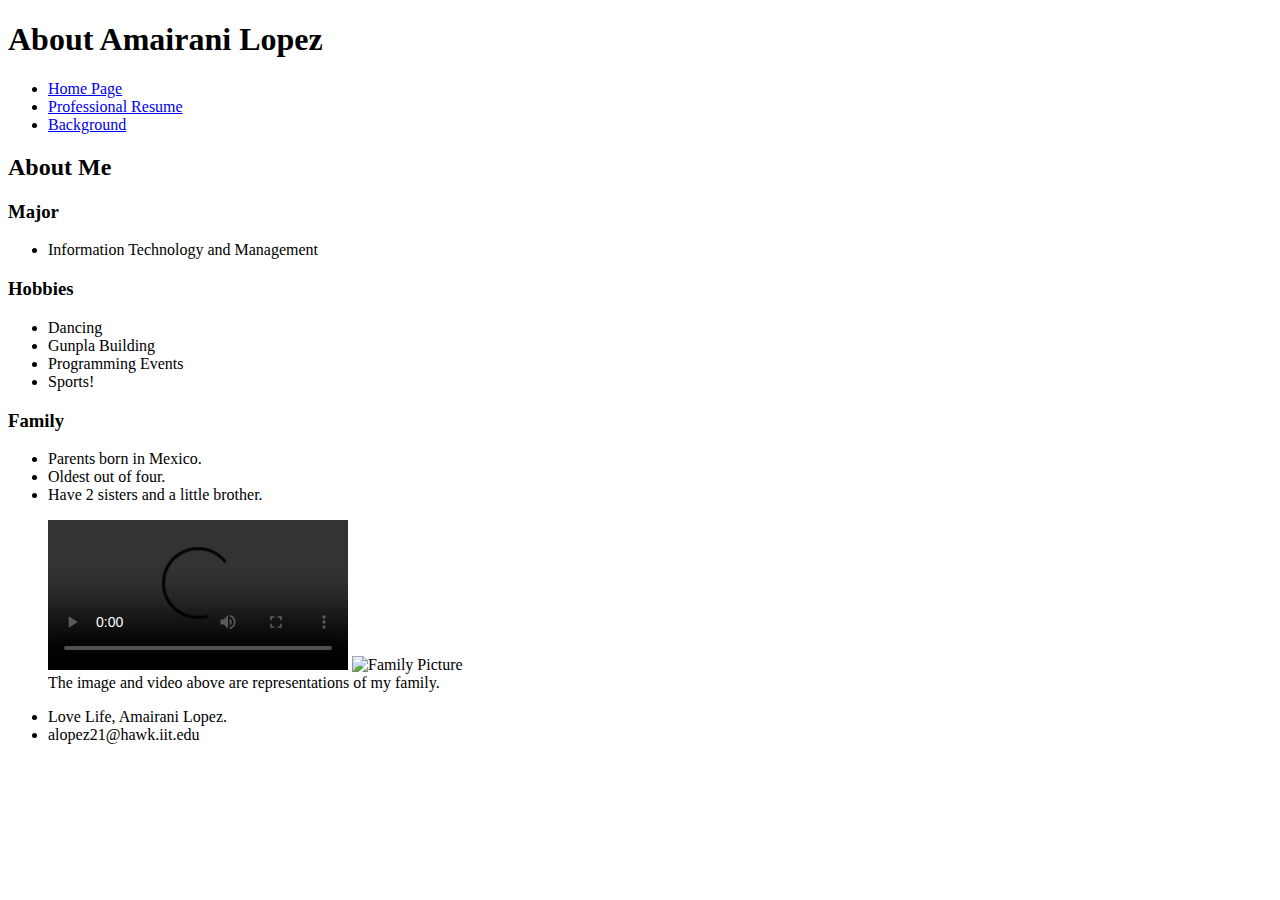
==== background.html @ b6db0cb5 "Replaced the article with sections and the bolds with strongs to follow proper symantics." ====
<!DOCTYPE html> 
<html lang="en" id= "background"> 
  <head>
	<title> Amairani Lopez: Background </title> 
	<meta charset="utf-8">
	<meta name="viewport"
		  content="width=device-width,initial-scale=1.0,shrink-to-fit=no" /> 
  </head>
  <body>
	<header id="header">
	  <h1>About Amairani Lopez</h1>
	    <nav id="navigation">	
		  <ul>
		  	<li><a href="index.html"> Home Page</a></li>
			<li><a href="resume.html"> Professional Resume</a></li>
			<li><a href="background.html"> Background</a></li>			
		  </ul>
	    </nav>
	</header>
    <h2>About Me </h2>
	<section>
	  <h3>Major</h3>
   		<ul>
		  <li> Information Technology and Management</li>
		</ul>
	</section>
	<section>
	  <h3>Hobbies</h3>
		<ul>
		  <li>Dancing</li>
		  <li> Gunpla Building </li>
		  <li> Programming Events</li>
		  <li> Sports! </li>
		</ul>
	</section>
	<section>
	  <h3>Family</h3>
		<ul>
		  <li> Parents born in Mexico. </li>
		  <li> Oldest out of four. </li> 
		  <li> Have 2 sisters and a little brother. </li>
	   </ul>	
	</section>
	<figure>			
		<video controls>
		  <source src="media/famvid.mp4" type="video/mp4">	
		  <source src="media/famvid.ogg" type="video/ogg">
		Family video does not support the video tag.		  
		</video>
		<img src="media/family.jpg" alt="Family Picture">
		<figcaption>
			The image and video above are representations of my family.
		</figcaption>
    </figure>	
	<footer id="footer">
 	    <ul>
		  <li>Love Life, Amairani Lopez.</li>
		  <li>alopez21@hawk.iit.edu</li>
		</ul>
	</footer>
  </body>		
</html>
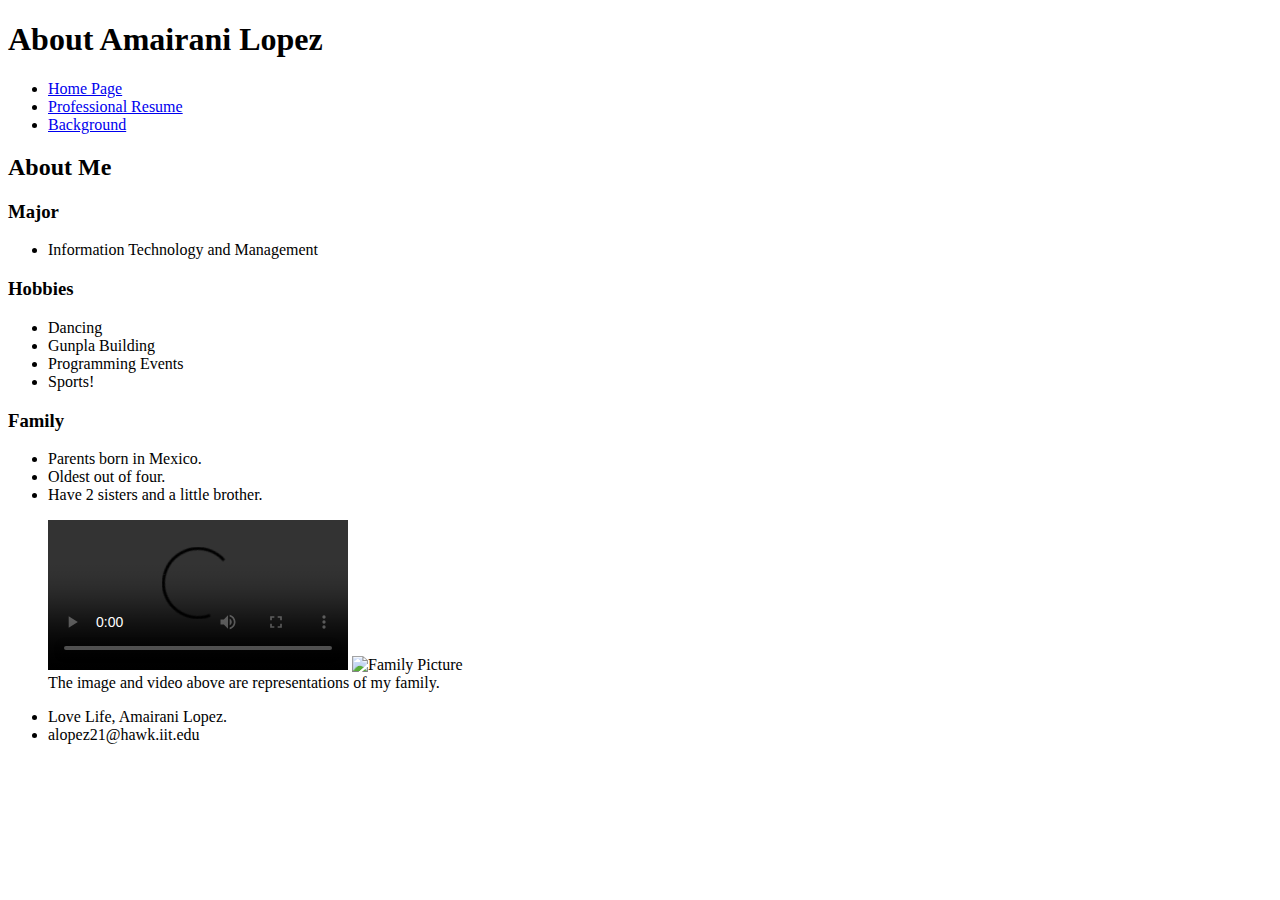
==== commit 6100b272: "Update background.html" ====
--- a/background.html
+++ b/background.html
@@ -1,19 +1,19 @@
 <!DOCTYPE html> 
 <html lang="en" id= "background"> 
-  <head>
-	<title> Amairani Lopez: Background </title> 
-	<meta charset="utf-8">
-	<meta name="viewport"
-		  content="width=device-width,initial-scale=1.0,shrink-to-fit=no" /> 
-  </head>
-  <body>
+ <head>
+		<title> Amairani Lopez: Background </title> 
+			<meta charset="utf-8">
+			<meta name="viewport"
+				content="width=device-width,initial-scale=1.0,shrink-to-fit=no" /> 
+ </head>
+ <body>
 	<header id="header">
 	  <h1>About Amairani Lopez</h1>
 	    <nav id="navigation">	
 		  <ul>
 		  	<li><a href="index.html"> Home Page</a></li>
-			<li><a href="resume.html"> Professional Resume</a></li>
-			<li><a href="background.html"> Background</a></li>			
+			  <li><a href="resume.html"> Professional Resume</a></li>
+			  <li><a href="background.html"> Background</a></li>			
 		  </ul>
 	    </nav>
 	</header>
@@ -21,42 +21,42 @@
 	<section>
 	  <h3>Major</h3>
    		<ul>
-		  <li> Information Technology and Management</li>
-		</ul>
+		  	<li> Information Technology and Management</li>
+			</ul>
 	</section>
 	<section>
 	  <h3>Hobbies</h3>
-		<ul>
-		  <li>Dancing</li>
-		  <li> Gunpla Building </li>
-		  <li> Programming Events</li>
-		  <li> Sports! </li>
-		</ul>
+			<ul>
+				<li>Dancing</li>
+				<li> Gunpla Building </li>
+				<li> Programming Events</li>
+				<li> Sports! </li>
+			</ul>
 	</section>
 	<section>
 	  <h3>Family</h3>
-		<ul>
-		  <li> Parents born in Mexico. </li>
-		  <li> Oldest out of four. </li> 
-		  <li> Have 2 sisters and a little brother. </li>
-	   </ul>	
+			<ul>
+				<li> Parents born in Mexico. </li>
+				<li> Oldest out of four. </li> 
+				<li> Have 2 sisters and a little brother. </li>
+			</ul>	
 	</section>
 	<figure>			
 		<video controls>
 		  <source src="media/famvid.mp4" type="video/mp4">	
 		  <source src="media/famvid.ogg" type="video/ogg">
-		Family video does not support the video tag.		  
+			Family video does not support the video tag.		  
 		</video>
 		<img src="media/family.jpg" alt="Family Picture">
 		<figcaption>
 			The image and video above are representations of my family.
 		</figcaption>
-    </figure>	
+   </figure>	
 	<footer id="footer">
- 	    <ul>
+ 	  <ul>
 		  <li>Love Life, Amairani Lopez.</li>
 		  <li>alopez21@hawk.iit.edu</li>
 		</ul>
 	</footer>
-  </body>		
+ </body>		
 </html>	
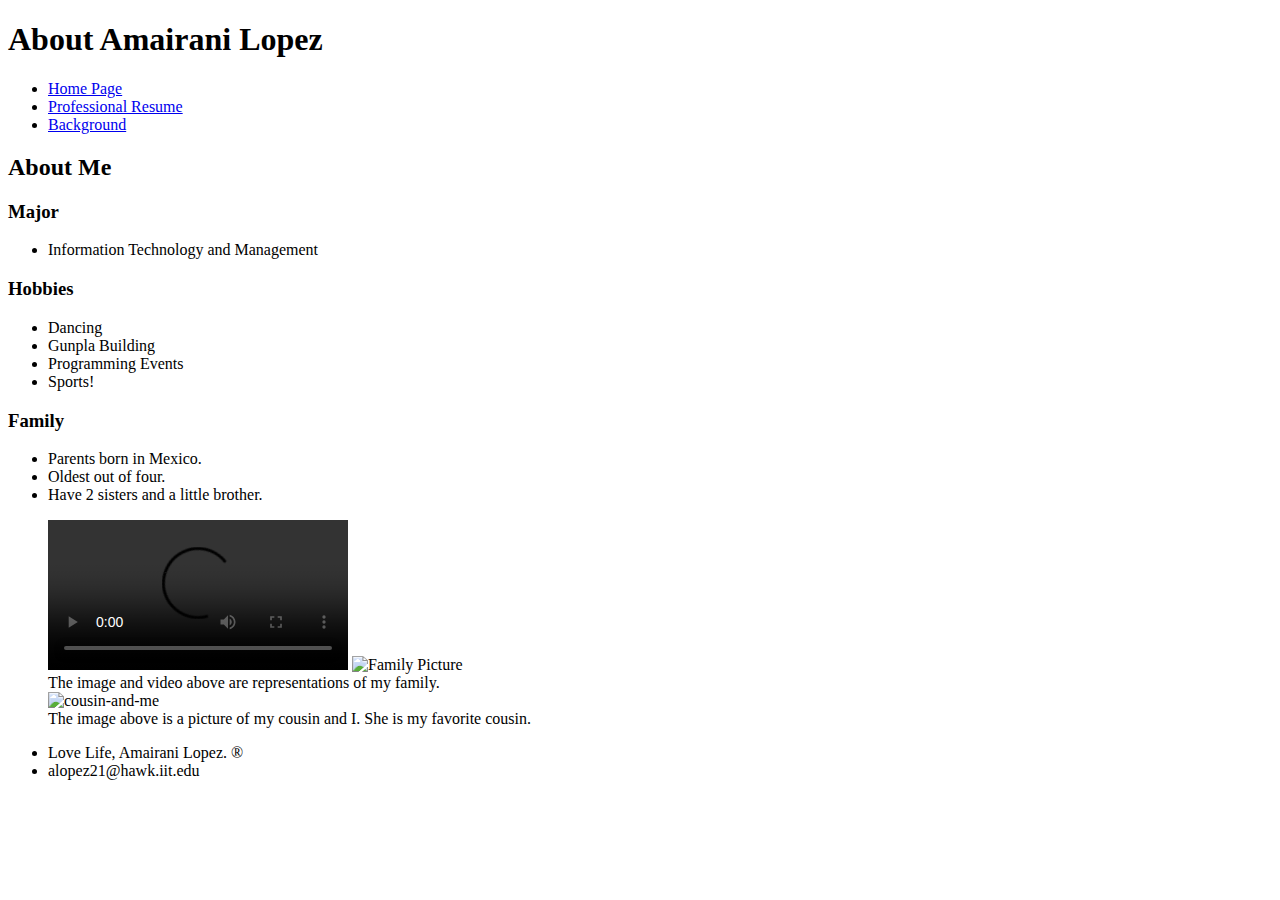
==== commit 38c8a2a5: "I added the link to my css document" ====
--- a/background.html
+++ b/background.html
@@ -1,62 +1,69 @@
 <!DOCTYPE html> 
 <html lang="en" id= "background"> 
- <head>
-		<title> Amairani Lopez: Background </title> 
-			<meta charset="utf-8">
-			<meta name="viewport"
-				content="width=device-width,initial-scale=1.0,shrink-to-fit=no" /> 
- </head>
- <body>
-	<header id="header">
-	  <h1>About Amairani Lopez</h1>
-	    <nav id="navigation">	
-		  <ul>
-		  	<li><a href="index.html"> Home Page</a></li>
-			  <li><a href="resume.html"> Professional Resume</a></li>
-			  <li><a href="background.html"> Background</a></li>			
-		  </ul>
+  <head>
+    <title> Amairani Lopez: Background </title> 
+      <meta charset="utf-8">
+      <meta name="viewport"
+            content="width=device-width,initial-scale=1.0,shrink-to-fit=no" /> 
+      <link rel="stylesheet" href="style1.css" />  
+  </head>
+  <body>
+    <header id="header">
+      <h1>About Amairani Lopez</h1>
+       <nav id="navigation">	
+         <ul>
+           <li><a href="index.html"> Home Page</a></li>
+           <li><a href="resume.html"> Professional Resume</a></li>
+           <li><a href="background.html"> Background</a></li>			
+         </ul>
 	    </nav>
-	</header>
-    <h2>About Me </h2>
-	<section>
-	  <h3>Major</h3>
-   		<ul>
-		  	<li> Information Technology and Management</li>
-			</ul>
-	</section>
-	<section>
-	  <h3>Hobbies</h3>
-			<ul>
-				<li>Dancing</li>
-				<li> Gunpla Building </li>
-				<li> Programming Events</li>
-				<li> Sports! </li>
-			</ul>
-	</section>
-	<section>
-	  <h3>Family</h3>
-			<ul>
-				<li> Parents born in Mexico. </li>
-				<li> Oldest out of four. </li> 
-				<li> Have 2 sisters and a little brother. </li>
-			</ul>	
-	</section>
-	<figure>			
-		<video controls>
-		  <source src="media/famvid.mp4" type="video/mp4">	
-		  <source src="media/famvid.ogg" type="video/ogg">
-			Family video does not support the video tag.		  
-		</video>
-		<img src="media/family.jpg" alt="Family Picture">
-		<figcaption>
-			The image and video above are representations of my family.
-		</figcaption>
-   </figure>	
-	<footer id="footer">
- 	  <ul>
-		  <li>Love Life, Amairani Lopez.</li>
-		  <li>alopez21@hawk.iit.edu</li>
-		</ul>
-	</footer>
- </body>		
+    </header>
+     <h2>About Me </h2>
+    <section id="major">
+      <h3>Major</h3>
+   	    <ul>
+          <li> Information Technology and Management</li>
+        </ul>
+    </section>
+    <section id="hobbies">
+      <h3>Hobbies</h3>
+        <ul>
+          <li>Dancing</li>
+          <li> Gunpla Building </li>
+          <li> Programming Events</li>
+          <li> Sports! </li>
+        </ul>
+    </section>
+    <section id="family">
+      <h3>Family</h3>
+        <ul>
+          <li> Parents born in Mexico. </li>
+          <li> Oldest out of four. </li> 
+          <li> Have 2 sisters and a little brother. </li>
+        </ul>	
+    </section>
+    <section id="media">
+      <figure>			
+        <video controls>
+          <source src="media/famvid.mp4" type="video/mp4">	
+          <source src="media/famvid.ogg" type="video/ogg">
+           Family video does not support the video tag.		  
+        </video>
+        <img src="media/family.jpg" alt="Family Picture">
+          <figcaption>
+            The image and video above are representations of my family.
+          </figcaption>			
+        <img src="media/lilcuz.jpg" alt="cousin-and-me">	
+          <figcaption>
+            The image above is a picture of my cousin and I. She is my favorite cousin.
+          </figcaption>
+      </figure>	
+    </section>
+    <footer id="footer">
+      <ul>
+        <li>Love Life, Amairani Lopez. &reg;</li>
+        <li>alopez21@hawk.iit.edu</li>
+      </ul>
+    </footer>
+  </body>		
 </html>	
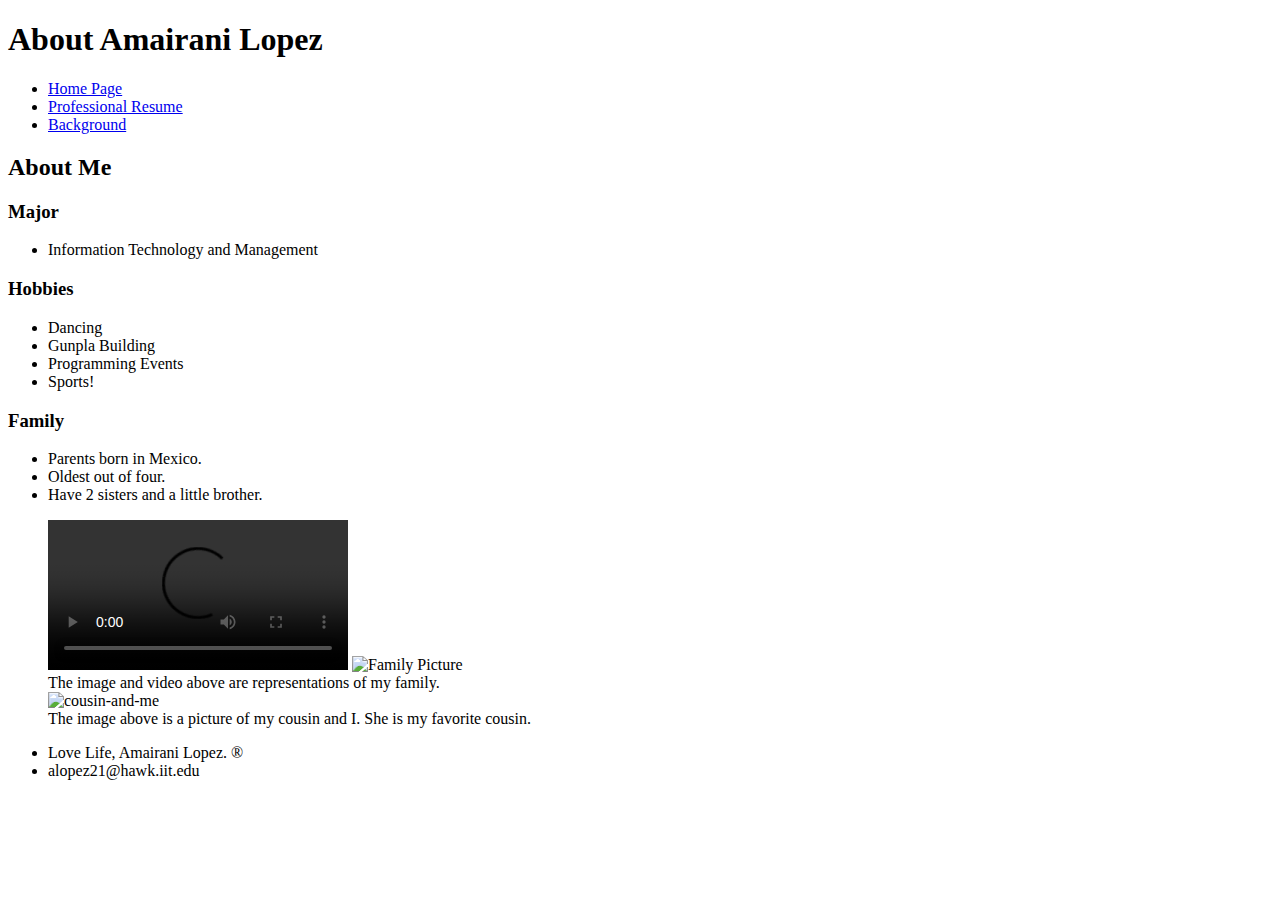
==== commit 83160a71: "Added and fixed links for stylesheet for all 3 different pages" ====
--- a/background.html
+++ b/background.html
@@ -5,7 +5,8 @@
       <meta charset="utf-8">
       <meta name="viewport"
             content="width=device-width,initial-scale=1.0,shrink-to-fit=no" /> 
-      <link rel="stylesheet" href="style1.css" />  
+      <link rel="stylesheet" type="text/css" href="styling/normalize.css">			
+      <link rel="stylesheet" type="text/css" href="styling/style1.css" />  
   </head>
   <body>
     <header id="header">
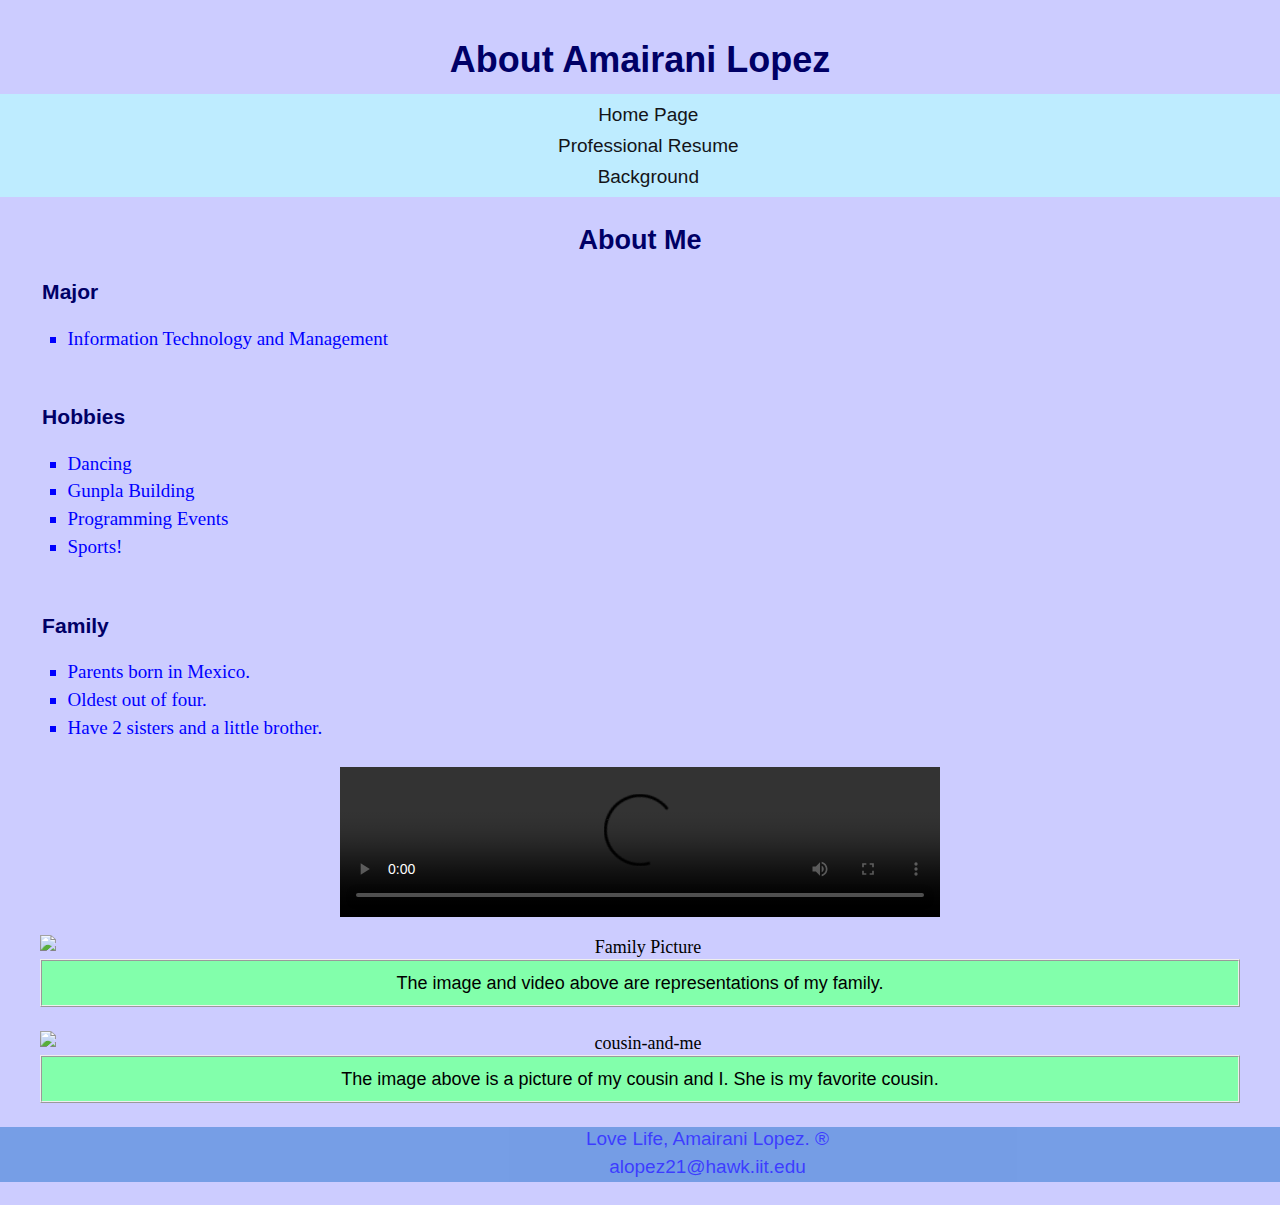
==== commit c8842bf9: "I added the figcaptions under seperate figure tags." ====
--- a/background.html
+++ b/background.html
@@ -8,7 +8,7 @@
       <link rel="stylesheet" type="text/css" href="styling/normalize.css">			
       <link rel="stylesheet" type="text/css" href="styling/style1.css" />  
   </head>
-  <body>
+  <body class="bkpg">
     <header id="header">
       <h1>About Amairani Lopez</h1>
        <nav id="navigation">	
@@ -19,8 +19,8 @@
          </ul>
 	    </nav>
     </header>
-     <h2>About Me </h2>
-    <section id="major">
+    <section id="major" class="first">
+	 <h2>About Me </h2>
       <h3>Major</h3>
    	    <ul>
           <li> Information Technology and Management</li>
@@ -43,23 +43,27 @@
           <li> Have 2 sisters and a little brother. </li>
         </ul>	
     </section>
-    <section id="media">
+    <div id="media">
       <figure>			
         <video controls>
           <source src="media/famvid.mp4" type="video/mp4">	
           <source src="media/famvid.ogg" type="video/ogg">
            Family video does not support the video tag.		  
         </video>
-        <img src="media/family.jpg" alt="Family Picture">
+      </figure>	 
+      <figure>	  
+		<img src="media/family.jpg" alt="Family Picture">
           <figcaption>
             The image and video above are representations of my family.
-          </figcaption>			
+          </figcaption>		
+      </figure> 
+      <figure>	  
         <img src="media/lilcuz.jpg" alt="cousin-and-me">	
           <figcaption>
             The image above is a picture of my cousin and I. She is my favorite cousin.
           </figcaption>
       </figure>	
-    </section>
+    </div>
     <footer id="footer">
       <ul>
         <li>Love Life, Amairani Lopez. &reg;</li>
--- a/styling/style1.css
+++ b/styling/style1.css
@@ -0,0 +1,232 @@
+html {
+  font-family: Georgia, serif;
+  font-size: 1.125em;
+  line-height: 1.333em;
+}
+
+#header{
+  font-family: 'Comic Sans MS', cursive, sans-serif;
+  color: black;
+  text-align: center;
+  margin: auto;
+}
+
+h1 {
+  font-family: 'Comic Sans MS', cursive, sans-serif;
+  color: #000066; /*navy blue*/ 
+  text-align: center;
+  width: 50%;
+  margin: auto;
+  padding-top: 1.333em;
+}
+
+h2 {
+  font-family: 'Comic Sans MS', cursive, sans-serif;
+  color: #000066; /*navy blue*/ 
+  text-align: center;
+  width: 50%;
+  margin: auto;
+  padding-top: 1.333em;
+}
+
+div.font h2 {
+  font-family: 'Times New Roman', Times, serif;
+  color: #000066; /*navy blue*/ 
+  text-align: center;
+  margin: auto;
+  padding-top: 1.333em;
+}
+
+section.extra h2 {
+  font-family: 'Times New Roman', Times, serif;
+  color: #000066; /*navy blue*/ 
+  text-align: center;
+  margin: auto;
+  padding-top: 1.333em;
+}
+
+h3 {
+  font-family: 'Comic Sans MS', cursive, sans-serif;
+  color: #000066; /*navy blue*/ 
+  text-align: left;
+  margin: auto;
+  padding-top: 1.333em;
+  padding-left: 2em;
+}
+
+div.font h3 {
+  font-family: 'Times New Roman', Times, serif;
+  color: #000066; /*navy blue*/ 
+  text-align: left;
+  margin: auto;
+  padding-top: 1.333em;
+  padding-left: 2em;
+}
+
+ul {
+  font-size: 1.25em; 	
+  line-height: 1.75em ;
+  padding-left: 3em;
+  padding-right: 1.225em; 
+  color: black; 
+}
+ol {
+  font-size: 0.844em; 	
+  list-style-type: circle;
+  line-height: 1em ;
+  padding-bottom: 1.225em; 
+  padding-left: 6em;  
+}
+ol li {
+  font-size: 1.2em; 
+  list-style-type: circle;
+  line-height: 1em;
+  padding-bottom: 1.225em;  
+}
+
+ul li {
+  font-size: 0.844em; 
+  list-style-type: square;
+  line-height: 1.25em;
+  color: blue; /*bright blue*/  
+}
+li {
+  font-size: 0.844em; 
+  list-style-type: none;
+  padding-bottom: 0.222em;
+}
+
+section.extra li {
+  color: #000066; /*navy blue*/ 
+}
+
+div.info ul li {
+  font-family: 'Comic Sans MS', cursive, sans-serif;
+  color: #000066; /*navy blue*/ 
+  text-align: center;
+  margin: auto;
+  background-color: #8FB2FF; /*sky blue*/ 
+  list-style-type: none;
+}
+
+#navigation ul,
+#navigation li {
+  display: block;
+  padding-top: 0.2em;
+  padding-bottom: 0.2em;
+  padding-left: 0.2em;
+  padding-right: 0.8em;
+  background-color: #BDF0FF; /*light blue */
+  list-style-type: none;
+  float: left;
+  width: 100%;
+  overflow: hidden;
+}
+
+#navigation ul{
+  position:fixed;
+  opacity: .9;
+}
+
+#navigation li {
+    float: left;
+}
+
+#navigation li a {
+  display: block;
+  color: black;
+  text-align: center;
+  text-decoration: none;
+}
+
+#navigation li a:hover {
+  background-color: blue;
+}
+
+body {
+  background-color: #8FB2FF; /*sky blue*/ 
+  background-size: 1800px 900px;
+  background-repeat: repeat;
+  margin:0;
+}
+
+body.homepg {
+  background-image: url("../media/water.jpg");
+  background-size: 1800px 900px;
+  background-repeat: repeat;
+  margin:0;
+}
+
+body.bkpg {
+  background-color: #CCCCFF; /*lilac*/ 
+  background-size: 1800px 900px;
+  background-repeat: repeat;
+  margin:0;
+}
+
+body.respg{
+  background-size: 1800px 900px;
+  background-repeat: repeat;
+  margin:0;
+}
+
+section.first{
+  margin: auto;
+  padding-top: 6.666em; 
+}
+
+figure.imgs{
+  width: 80%;
+  box-shadow: 0 4px 8px 0 rgba(0, 0, 0, 0.2), 0 6px 20px 0 rgba(0, 0, 0, 0.19);	
+  margin-bottom: 25px;
+  }
+
+figcaption.pol{
+  text-align: center;
+  padding: 10px 20px;  
+  border-style: ridge;
+  border-width: 2px;
+  background-color:#CFF2F7; /*beige*/
+  margin-bottom: 1.333em;
+}
+
+img{
+  width: 100%;
+  display: block;
+  text-align: center;
+}
+
+figcaption{
+  font-family: 'Comic Sans MS', cursive, sans-serif;	
+  text-align: center;
+  padding: 10px 20px;  
+  border-style: ridge;
+  border-width: 2px;
+  background-color:#82FFAB; /*aqua green*/
+  margin-bottom: 1.333em;
+}
+
+video{
+  width: 50%;
+  display: block;
+  text-align: center;
+  margin: auto;  
+}
+
+#footer{
+  font-family: 'Comic Sans MS', cursive, sans-serif;
+  text-align: center;
+  margin: auto;
+}
+
+#footer ul {
+  width: 100%;
+  background-color: #518adb; /*medium blue */
+  list-style-type: none;
+  opacity: .7;
+}
+
+#footer ul li {
+  width: 100%;
+  list-style-type: none;
+}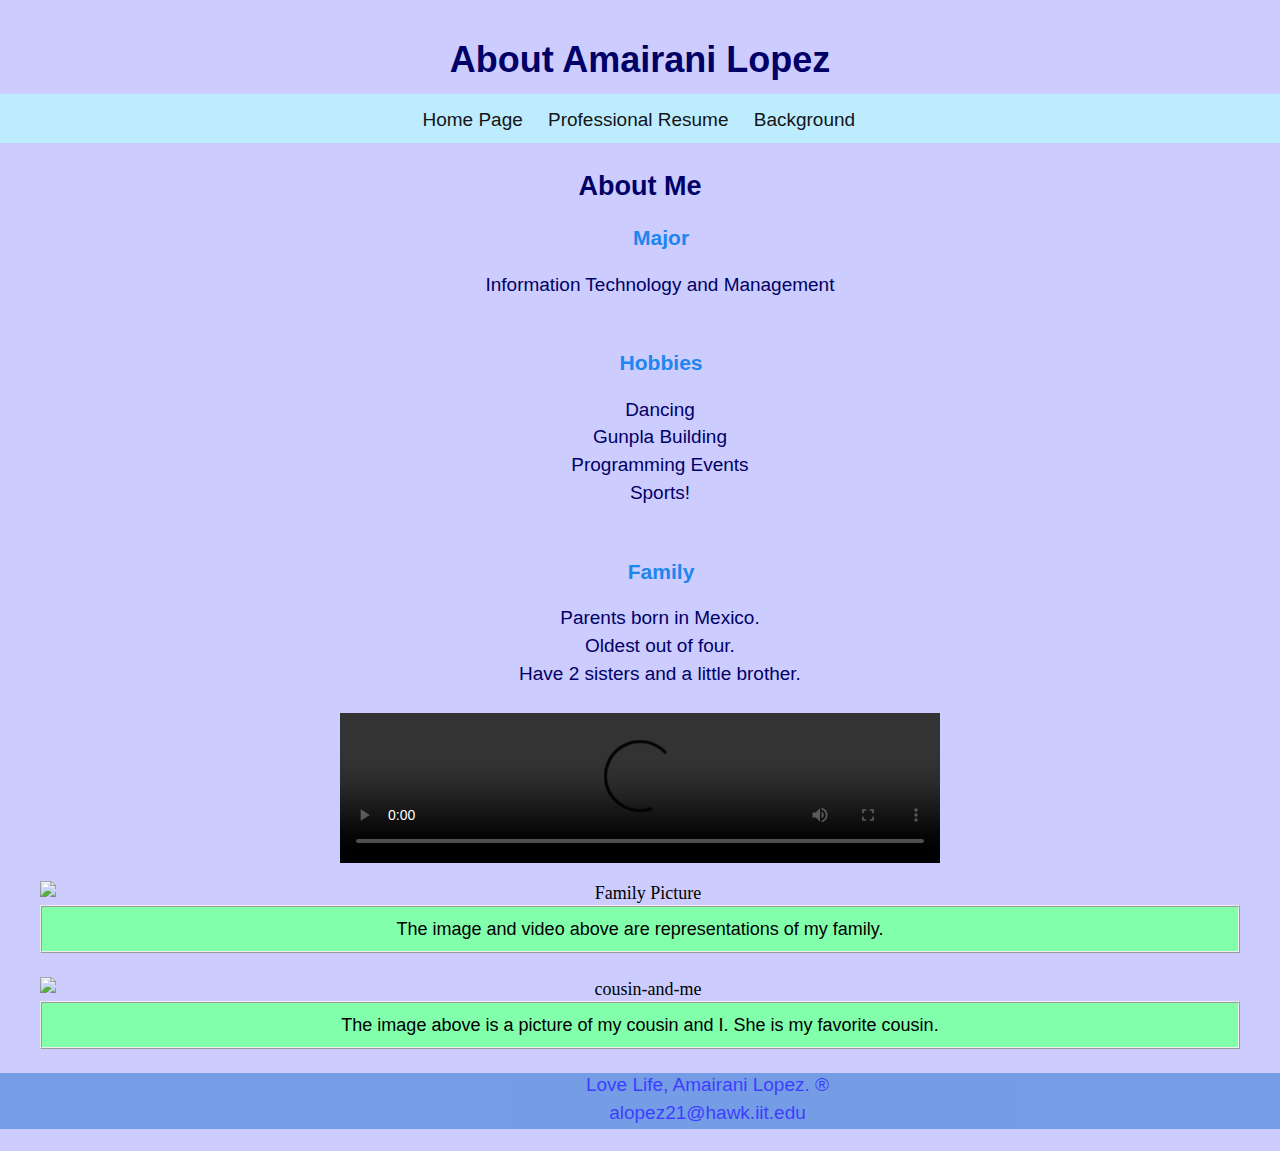
==== commit 50f089ec: "Merge pull request #4 from AmairaniL/project2" ====
--- a/background.html
+++ b/background.html
@@ -19,14 +19,16 @@
          </ul>
 	    </nav>
     </header>
-    <section id="major" class="first">
-	 <h2>About Me </h2>
+    <section class="first">
+	 <h2>About Me</h2>
+	</section>
+	<section id="major" class="bkpg">
       <h3>Major</h3>
    	    <ul>
           <li> Information Technology and Management</li>
         </ul>
     </section>
-    <section id="hobbies">
+    <section id="hobbies" class="bkpg">
       <h3>Hobbies</h3>
         <ul>
           <li>Dancing</li>
@@ -35,7 +37,7 @@
           <li> Sports! </li>
         </ul>
     </section>
-    <section id="family">
+    <section id="family" class="bkpg">
       <h3>Family</h3>
         <ul>
           <li> Parents born in Mexico. </li>
--- a/styling/style1.css
+++ b/styling/style1.css
@@ -11,6 +11,15 @@
   margin: auto;
 }
 
+header.homehead{
+  font-family: 'Comic Sans MS', cursive, sans-serif;
+  text-align: center;
+  margin: auto;
+  background-color: #8FB2FF;
+  padding-bottom: 1.333em;
+}
+
+
 h1 {
   font-family: 'Comic Sans MS', cursive, sans-serif;
   color: #000066; /*navy blue*/ 
@@ -26,7 +35,6 @@
   text-align: center;
   width: 50%;
   margin: auto;
-  padding-top: 1.333em;
 }
 
 div.font h2 {
@@ -34,7 +42,6 @@
   color: #000066; /*navy blue*/ 
   text-align: center;
   margin: auto;
-  padding-top: 1.333em;
 }
 
 section.extra h2 {
@@ -42,7 +49,6 @@
   color: #000066; /*navy blue*/ 
   text-align: center;
   margin: auto;
-  padding-top: 1.333em;
 }
 
 h3 {
@@ -118,22 +124,28 @@
   padding-right: 0.8em;
   background-color: #BDF0FF; /*light blue */
   list-style-type: none;
-  float: left;
   width: 100%;
   overflow: hidden;
 }
 
+/* 
+Additional Edits on Navigation
+*/
+
 #navigation ul{
-  position:fixed;
+  position: fixed;
   opacity: .9;
+  text-align: center;
+  overflow: hidden;
 }
 
 #navigation li {
-    float: left;
+  list-style-type: none;
+  display: inline;
 }
 
 #navigation li a {
-  display: block;
+  display: inline-block;
   color: black;
   text-align: center;
   text-decoration: none;
@@ -162,6 +174,22 @@
   background-size: 1800px 900px;
   background-repeat: repeat;
   margin:0;
+  text-align: center;
+}
+
+section.bkpg h3{
+  color: #1E86EE; /*navy blue*/ 
+  text-align: center;
+  margin: auto;
+  list-style-type: none;
+}
+
+section.bkpg li{
+  color: #000066; /*navy blue*/ 
+  text-align: center;
+  margin: auto;
+  list-style-type: none;
+  font-family: 'Comic Sans MS', cursive, sans-serif;	
 }
 
 body.respg{
@@ -172,7 +200,7 @@
 
 section.first{
   margin: auto;
-  padding-top: 6.666em; 
+  padding-top: 5.666em;  
 }
 
 figure.imgs{
